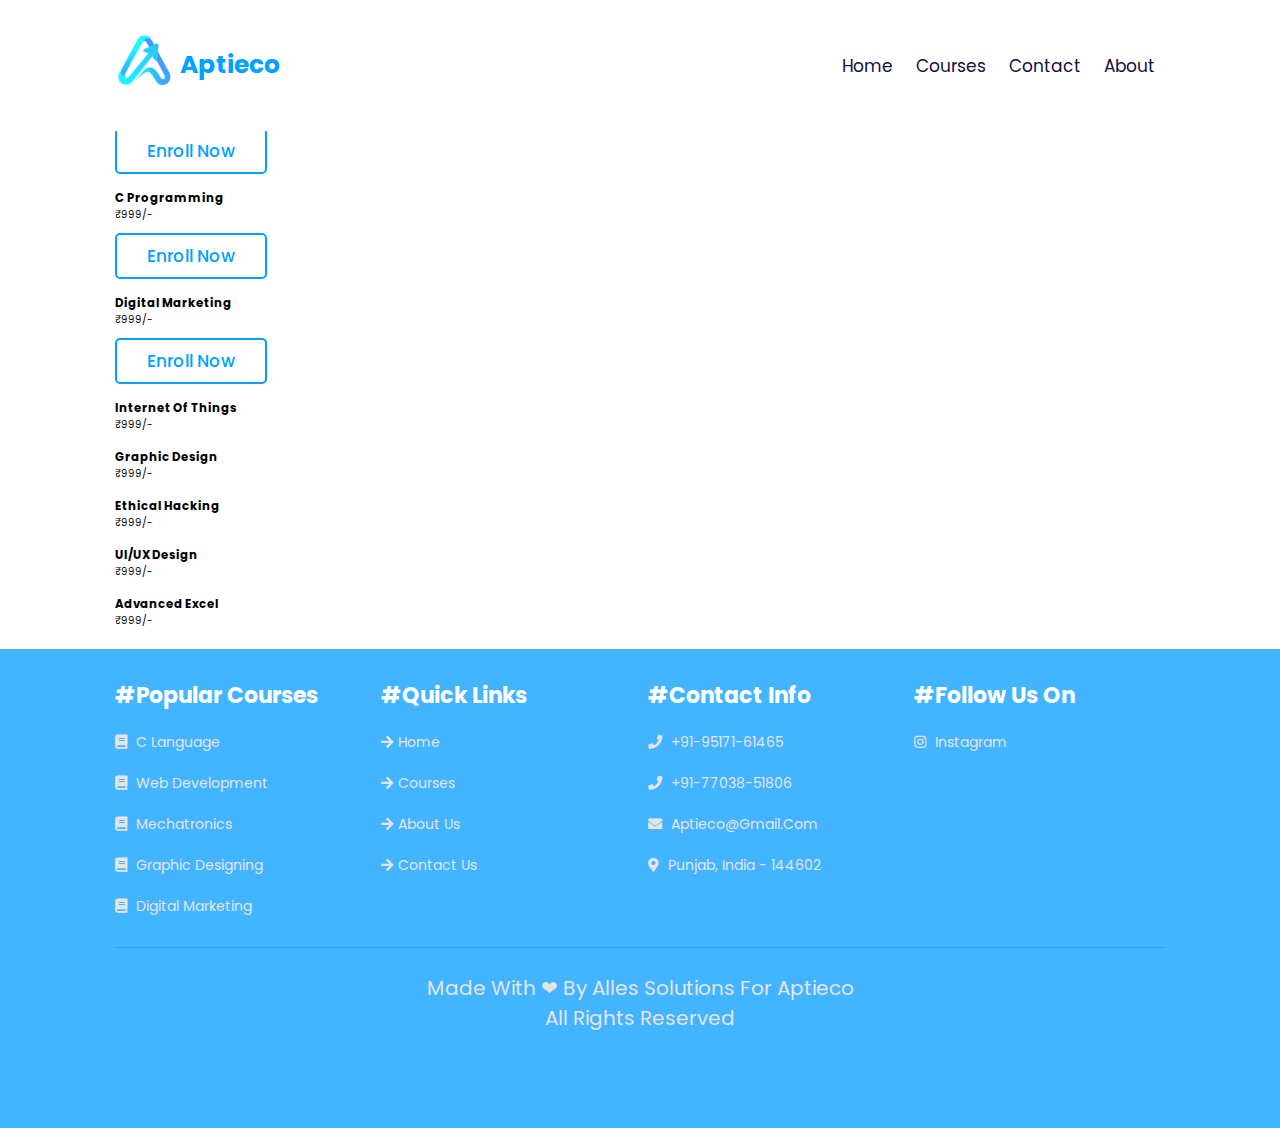
==== courses.html @ d7ece06c "removed enroll now button" ====
<!DOCTYPE html>
<html lang="en">

<head>
    <meta charset="UTF-8">
    <meta http-equiv="X-UA-Compatible" content="IE=edge">
    <meta name="viewport" content="width=device-width, initial-scale=1.0">
    <title>Aptieco</title>
    <!-- fav icon start -->
    <link rel="apple-touch-icon" sizes="57x57" href="./image/fav.ico/apple-icon-57x57.png">
    <link rel="apple-touch-icon" sizes="60x60" href="./image/fav.ico/apple-icon-60x60.png">
    <link rel="apple-touch-icon" sizes="72x72" href="./image/fav.ico/apple-icon-72x72.png">
    <link rel="apple-touch-icon" sizes="76x76" href="./image/fav.ico/apple-icon-76x76.png">
    <link rel="apple-touch-icon" sizes="114x114" href="./image/fav.ico/apple-icon-114x114.png">
    <link rel="apple-touch-icon" sizes="120x120" href="./image/fav.ico/apple-icon-120x120.png">
    <link rel="apple-touch-icon" sizes="144x144" href="./image/fav.ico/apple-icon-144x144.png">
    <link rel="apple-touch-icon" sizes="152x152" href="./image/fav.ico/apple-icon-152x152.png">
    <link rel="apple-touch-icon" sizes="180x180" href="./image/fav.ico/apple-icon-180x180.png">
    <link rel="icon" type="image/png" sizes="192x192" href="./image/fav.ico/android-icon-192x192.png">
    <link rel="icon" type="image/png" sizes="32x32" href="./image/fav.ico/favicon-32x32.png">
    <link rel="icon" type="image/png" sizes="96x96" href="./image/fav.ico/favicon-96x96.png">
    <link rel="icon" type="image/png" sizes="16x16" href="./image/fav.ico/favicon-16x16.png">
    <link rel="manifest" href="./image/fav.ico/manifest.json">
    <meta name="msapplication-TileColor" content="#ffffff">
    <meta name="msapplication-TileImage" content="./image/fav.ico/ms-icon-144x144.png">
    <meta name="theme-color" content="#00a1ff">
    <!-- fav icon end -->
    <link rel="stylesheet" href="https://unpkg.com/swiper@7/swiper-bundle.min.css" />

    <!-- font awesome cdn link  -->
    <link rel="stylesheet" href="https://cdnjs.cloudflare.com/ajax/libs/font-awesome/5.15.4/css/all.min.css">

    <!-- custom css file link  -->
    <link rel="stylesheet" href="css/style.css">

</head>

<body>

    <header class="header">

        <div id="menu-btn" class="fas fa-bars"></div>

        <a href="./index.html" class="logo"> <img src="./image/logo.png" alt="aptieco" style="width: 60px; height: 60px;">
            <span>Aptieco</span></a>

        <nav class="navbar">
            <a href="./index.html">home</a>
            <a href="./courses.html" class="active">courses</a>
            <a href="./contactus.html">contact</a>
            <a href="./ourteam.html">About</a>
        </nav>

        <!-- <div id="login-btn">
            <button class="btn">login</button>
            <i class="far fa-user"></i>
        </div> -->

    </header>

    <div class="login-form-container">

        <span id="close-login-form" class="fas fa-times"></span>

        <form action="">
            <img src="./image/logo.png" style="width: 60px; height: 60px;" alt="aptieco">
            <h3>user login</h3>
            <input type="email" placeholder="email" class="box">
            <input type="password" placeholder="password" class="box">
            <p> forget your password <a href="#">click here</a> </p>
            <input type="submit" value="login" class="btn">
            <!-- <p>or login with</p>
        <div class="buttons">
            <a href="#" class="btn"> google </a>
            <a href="#" class="btn"> facebook </a>
        </div> -->
            <p> don't have an account <a href="#">create one</a> </p>
        </form>

    </div>
    <section class="all-courses">

        <div class="box-container">

            <div class="box">
                <img src="image/courses/WEB DEVELOPMENT.png" alt="">
                <div class="content">
                    <h3>Web Development</h3>
                    <div class="price">₹999/-</div>
                    <!--<a href="description.html"><button class="btn">Enroll Now</button></a>-->
                </div>
            </div>
            <div class="box">
                <img src="image/courses/MECHATRONICS.png" alt="">
                <div class="content">
                    <h3>Mechatronics</h3>
                    <div class="price">₹999/-</div>
                    <a href="description 2.html"><button class="btn">Enroll Now</button></a>
                </div>
            </div>
            <div class="box">
                <img src="image/courses/C PROGRAMMING.png" alt="">
                <div class="content">
                    <h3>C Programming</h3>
                    <div class="price">₹999/-</div>
                    <a href="description 3.html"><button class="btn">Enroll Now</button></a>
                </div>
            </div>
            <div class="box">
                <img src="image/courses/DIGITAL MARKETING.png" alt="">
                <div class="content">
                    <h3>Digital Marketing</h3>
                    <div class="price">₹999/-</div>
                    <a href="description 4.html"><button class="btn">Enroll Now</button></a>
                </div>
            </div>
            <div class="box">
                <img src="image/courses/IOT.png" alt="">
                <div class="content">
                    <h3>Internet of Things</h3>
                    <div class="price">₹999/-</div>
                    <!--<a href="description.html"><button class="btn">Enroll Now</button></a>-->

                </div>
            </div>
            <div class="box">
                <img src="image/courses/GRAPHIC DESIGN.png" alt="">
                <div class="content">
                    <h3>Graphic Design</h3>
                    <div class="price">₹999/-</div>
                    <!--<a href="description.html"><button class="btn">Enroll Now</button></a>-->
                </div>
            </div>
            <div class="box">
                <img src="image/courses/ETHICAL HACKING.png" alt="">
                <div class="content">
                    <h3>Ethical Hacking</h3>
                    <div class="price">₹999/-</div>
                    <!--<a href="description.html"><button class="btn">Enroll Now</button></a>-->
                </div>
            </div>
            <div class="box">
                <img src="image/courses/UI & UX.png" alt="">
                <div class="content">
                    <h3>UI/UX Design</h3>
                    <div class="price">₹999/-</div>
                    <!--<a href="description.html"><button class="btn">Enroll Now</button></a>-->
                </div>
            </div>
 <div class="box">
                <img src="image/courses/ADVANCED EXCEL.png" alt="">
                <div class="content">
                    <h3>Advanced Excel</h3>
                    <div class="price">₹999/-</div>
                    <!--<a href="description.html"><button class="btn">Enroll Now</button></a>-->
                </div>
            </div>

        </div>

    </section>

    <!-- ============================ -->

    <section class="footer" id="footer">

        <div class="box-container">

            <div class="box">
                <h3>#Popular Courses</h3>
                <a href="#"> <i class="fas fa-book"></i> C Language </a>
                <a href="#"> <i class="fas fa-book"></i> Web Development </a>
                <a href="#"> <i class="fas fa-book"></i> Mechatronics </a>
                <a href="#"> <i class="fas fa-book"></i> Graphic Designing </a>
                <a href="#"> <i class="fas fa-book"></i> Digital Marketing </a>
            </div>

            <div class="box">
                <h3>#quick links</h3>
                <a href="./"><i class="fas fa-arrow-right"></i>home</a>
                <a href="./courses.html"><i class="fas fa-arrow-right"></i>courses</a>
                <a href="./ourteam.html"><i class="fas fa-arrow-right"></i>About Us</a>
                <a href="./contactus.html"><i class="fas fa-arrow-right"></i>contact us</a>
            </div>

            <div class="box">
                <h3>#contact info</h3>
                <a href="tel:+919517161465"> <i class="fas fa-phone"></i> +91-95171-61465 </a>
                <a href="tel:+917703851806"> <i class="fas fa-phone"></i> +91-77038-51806 </a>
                <a href="mailto:Aptieco@gmail.com"> <i class="fas fa-envelope"></i> Aptieco@gmail.com </a>
                <a href="https://goo.gl/maps/MPEuWShTzhK5c4o27" target="_blank"> <i class="fas fa-map-marker-alt"></i>
                    Punjab, India - 144602 </a>
            </div>

            <div class="box">
                <h3>#Follow us on</h3>
                <!-- <a href=""> <i class="fab fa-facebook-f"></i> facebook </a> -->
                <!-- <a href=""> <i class="fab fa-twitter"></i> twitter </a> -->
                <a href="https://instagram.com/aptieco_" target="_blank"> <i class="fab fa-instagram"></i> instagram
                </a>
            </div>

        </div>

        <div class="credit"> Made with ❤ by Alles Solutions for Aptieco <br> all rights reserved </div>

    </section>
    <script src="https://unpkg.com/swiper@7/swiper-bundle.min.js"></script>

    <script src="js/script.js"></script>

</body>

</html>
---- css/style.css ----
@import url('https://fonts.googleapis.com/css2?family=Poppins:wght@100;300;400;500;600&display=swap');

:root{
    --blue: #00a1ff;
    --light-blue: #43b4ff;
    --black:#130f40;
    --light-color:rgb(48, 48, 48);
    --box-shadow:0 .5rem 1rem rgba(0,0,0,.1);
    --border:.1rem solid rgba(0,0,0,.1);
    --white:#e4e4e4;
}
/* cutom scroll bar */
::-webkit-scrollbar {
    width: 9px;
    background-color: transparent;
}
::-webkit-scrollbar-track {
    background: rgba(0, 0, 0, 0);
}
::-webkit-scrollbar-thumb {
    background: var(--blue);
    border-radius: 50px;
}

*{
    font-family: 'Poppins', sans-serif;
    margin:0; padding:0;
    box-sizing: border-box;
    outline: none; border:none;
    text-decoration: none;
    text-transform: capitalize;
    transition: .2s linear;
}

html{
    font-size: 62.5%;
    overflow-x: hidden;
    scroll-padding-top: 7rem;
    scroll-behavior: smooth;
}

section{
    padding:2rem 9%;
}

.heading{
    padding-bottom: 2rem;
    text-align: center;
    font-size: 4.5rem;
    color:var(--black);
}

.heading span{
    position: relative;
    z-index: 0;
}

.heading span::before{
    content: '';
    position: absolute;
    bottom:1rem; left:0;
    height: 100%;
    width: 100%;
    background: var(--light-blue);
    z-index: -1;
    clip-path: polygon(0 90%, 100% 80%, 100% 100%, 0% 100%);
}

.btn{
    display: inline-block;
    margin-top: 1rem;
    padding:.8rem 3rem;
    background:white;
    color:var(--blue);
    cursor: pointer;
    font-size: 1.7rem;
    border: 2px solid var(--blue);
    border-radius: .5rem;
    font-weight: 500;
    text-align: center;
}

.btn:hover{
    background:var(--blue);
    color: white;
}

.header{
    display: flex;
    align-items: center;
    justify-content: space-between;
    position: fixed;
    top:0; left:0; right:0;
    padding:3rem 9%;
    z-index: 1000;
    background: #fff;
}

.header .logo{
    font-size: 2.5rem;
    color:var(--black);
    font-weight: bold;
}

.header .logo span{
    color:var(--blue);
    position: relative;
    bottom: 17px;
}

.header .navbar a{
    margin:0 1rem;
    font-size: 1.7rem;
    color:var(--black);
}

.header .navbar a:hover{
    color:var(--blue);
}

#login-btn .btn{
    margin-top: 0;
}

#login-btn i{
    display: none;
    font-size: 2.5rem;
    color:var(--light-color);
}

.header.active{
    padding:2rem 9%;
    box-shadow: var(--box-shadow);
}

#menu-btn{
    font-size: 2.5rem;
    color:var(--light-color);
    display: none;
}

.login-form-container{
    position: fixed;
    top:-105%; left:0;
    height:100%;
    width:100%;
    display: flex;
    align-items: center;
    justify-content: center;
    background:rgba(255,255,255,.9);
    z-index: 10000;
}

.login-form-container.active{
    top:0;
}

.login-form-container form{
    margin:2rem;
    text-align: center;
    padding:2rem;
    width:40rem;
    border-radius: .5rem;
    box-shadow: var(--box-shadow);
    border:var(--border);
    background: #fff;
}

.login-form-container form .buttons{
    display: flex;
    gap:1rem;
    align-items: center;
}

.login-form-container form .btn{
    display: block;
    width:100%;
    margin:.5rem 0;
}

.login-form-container form .box{
    margin:.7rem 0;
    width: 100%;
    font-size: 1.6rem;
    color:var(--black);
    text-transform: none;
    border:var(--border);
    padding:1rem 1.2rem;
    border-radius: .5rem;
}

.login-form-container form p{
    padding:1rem 0;
    font-size: 1.5rem;
    color:var(--light-color);
}

.login-form-container form p a{
    color:var(--blue);
    text-decoration: underline;
}

.login-form-container form h3{
    padding-bottom:1rem;
    font-size: 2.5rem;
    color:var(--black);
    text-transform: uppercase;
}

.login-form-container #close-login-form{
    position: absolute;
    top:1.5rem; right:2.5rem;
    font-size: 5rem;
    color:var(--black);
    cursor: pointer;
}

.home{
    padding-top: 10rem;
    text-align: center;
    overflow-x: hidden;
}

.home h3{
    color:var(--black);
    font-size: 7.5vw;
    text-transform: uppercase;
}

.home img{
    width:100%;
    margin:1rem 0;
}

.icons-container{
    display: grid;
    grid-template-columns: repeat(auto-fit, minmax(25rem, 1fr));
    gap:1.5rem;
    padding-top: 5rem;
    padding-bottom: 5rem;
    background: #eee;
}

.icons-container .icons{
    background:#fff;
    display: flex;
    align-items: center;
    box-shadow: var(--box-shadow);
    border-radius: .5rem;
    padding:2rem;
    gap:1.5rem;
}

.icons-container .icons i{
    height:5rem;
    width:5rem;
    line-height:5rem;
    font-size:2.5rem;
    color:var(--black);
    background:#eee;
    text-align: center;
    border-radius: 50%;
}

.icons-container .icons .content h3{
    font-size: 2.5rem;
    color:var(--blue);
}

.icons-container .icons .content p{
    font-size: 1.5rem;
    color:var(--light-color);
}

.icons-container .icons:hover{
    background:var(--blue);
}

.icons-container .icons:hover i{
    background:white;
}

.icons-container .icons:hover .content h3{
    color:#fff;
}

.icons-container .icons:hover .content p{
    color:#eee;
}

.courses .courses-slider{
    padding-bottom: 5rem;
}

.courses .courses-slider .box{
    text-align: center;
}

.courses .courses-slider .box img{
    width:100%;
    transform: scale(.8);
    opacity: .5;
}

.courses .courses-slider .box .content{
    padding-top: 1rem;
    transform: scale(0);
}

.courses .courses-slider .swiper-slide-active .content{
    transform: scale(1);
}

.courses .courses-slider .swiper-slide-active img{
    transform: scale(1);    
    opacity: 1;
}

.courses .courses-slider .box .content h3{
    font-size: 2.5rem;
    color:var(--black);
}

.courses .courses-slider .box .content .price{
    font-size: 2.2rem;
    color:var(--blue);
    padding:1rem 0;
    font-weight: bolder;
}

.courses .courses-slider .box .content .price span{
    color:var(--light-color);
    font-size: 1.5rem;
    font-weight: normal;
}

.courses .courses-slider .box .content p{
    font-size: 1.6rem;
    color:var(--light-color);
    padding: 1rem 0;
    padding-top: 1.5rem;
    border-top: var(--border);
}

.courses .courses-slider .box .content span{
    font-size: 1rem;
    color:var(--blue);
    padding:0 .5rem;
}

.swiper-pagination-bullet-active{
    background: var(--blue);
}

.services .box-container{
    display: grid;
    grid-template-columns: repeat(auto-fit, minmax(30rem, 1fr));
    gap:1.5rem;
}

.services .box-container .box{
    padding:2rem;
    border-radius: .5rem;
    box-shadow: var(--box-shadow);
    border:var(--border);
    text-align: center;
}

.services .box-container .box i{
    height:6rem;
    width:6rem;
    line-height: 6rem;
    border-radius: 50%;
    font-size: 2.5rem;
    margin-bottom: 1rem;
    background:white;
    color:var(--black);
}

.services .box-container .box h3{
    font-size: 2.2rem;
    color:var(--black);
}

.services .box-container .box p{
    line-height: 1.8;
    padding:1rem 0;
    font-size: 1.4rem;
    color:var(--light-color);
}

.services .box-container .box:hover{
    background: var(--blue);
}

.services .box-container .box:hover h3{
    color:#fff;
}

.services .box-container .box:hover p{
    color:#eee;
}

.featured .featured-slider{
    padding:1rem;
    padding-bottom: 4rem;
}

.featured .featured-slider .box{
    padding:2rem;
    text-align: center;
    box-shadow: var(--box-shadow);
    border:var(--border);
    border-radius: .5rem;
}

.featured .featured-slider .box img{
    height: 15rem;
}

.featured .featured-slider .box:hover img{
    transform: scale(.9);
}

.featured .featured-slider .box .content h3{
    font-size: 2.2rem;
    color:var(--black);
}

.featured .featured-slider .box .content .stars{
    padding:1rem 0;
}

.featured .featured-slider .box .content .stars i{
    font-size: 1.7rem;
    color:var(--blue);
}

.featured .featured-slider .box .content .price{
    font-size: 2.5rem;
    color:var(--black);
}



.newsletter{
    padding:6rem 2rem;
    background: url(../image/letter-bg.png) no-repeat;
    background-size: cover;
    background-position: center;
    text-align: center;
}

.newsletter h3{
    font-size: 3rem;
    color:var(--black);
}

.newsletter p{
    font-size: 1.5rem;
    color:var(--light-color);
    padding:1rem 0;
}

.newsletter form{
    max-width: 60rem;
    height:5rem;
    background:#fff;
    border-radius: 5rem;
    overflow:hidden;
    display: flex;
    margin:1rem auto;
    box-shadow: var(--box-shadow);
}

.newsletter form input[type="email"]{
    height: 100%;
    width:100%;
    padding:0 2rem;
    font-size: 1.6rem;
    color:var(--black);
    text-transform: none;
}

.newsletter form input[type="submit"]{
    height: 100%;
    width:17rem;
    font-size: 1.7rem;
    color:white;
    background: var(--light-blue);
    cursor: pointer;
}

.newsletter form input[type="submit"]:hover{
    background: var(--blue);
}

.reviews .review-slider{
    padding-bottom: 3rem;
}

.reviews .review-slider .box{
    text-align: center;
    padding:2rem;
    margin: 2rem 0;
    opacity: .4;
    transform: scale(.9);
}

.reviews .review-slider .swiper-slide-active{
    opacity: 1;
    transform: scale(1);
    box-shadow: var(--box-shadow);
    border:var(--border);
    border-radius: .5rem;
}

.reviews .review-slider .box img{
    height:7rem;
    width:7rem;
    border-radius: 50%;
    object-fit: cover;
}

.reviews .review-slider .box .content p{
    color:var(--light-color);
    font-size: 1.4rem;
    padding:1rem 0;
}

.reviews .review-slider .box .content h3{
    color:var(--black);
    font-size: 2.2rem;
    padding-bottom: .5rem;
}

.reviews .review-slider .box .content .stars i{
    color:var(--blue);
    font-size: 1.7rem;
}

.contact .row{
    display: flex;
    flex-wrap: wrap;
    gap:1.5rem;
}

.contact .row .map{
    flex:1 1 42rem;
    width: 100%;
    padding:2rem;
    box-shadow: var(--box-shadow);
    border:var(--border);
    border-radius: .5rem;
}

.contact .row form{
    padding:2rem;
    flex:1 1 42rem;
    box-shadow: var(--box-shadow);
    border:var(--border);
    text-align: center;
    border-radius: .5rem;
}

.contact .row form h3{
    font-size: 3rem;
    color:var(--black);
    padding-bottom: 1rem;
}

.contact .row form .box{
    width:100%;
    border-radius: .5rem;
    padding:1rem 1.2rem;
    font-size: 1.6rem;
    text-transform: none;
    border:var(--border);
    margin:.7rem 0;
}

.contact .row form textarea{
    height:15rem;
    resize: none;
}

.footer{
    background: var(--light-blue);
    padding-bottom: 8rem;
}

.footer .box-container{
    display: grid;
    grid-template-columns: repeat(auto-fit, minmax(25rem, 1fr));
    gap:1.5rem;
}

.footer .box-container .box h3{
    font-size: 2.2rem;
    padding:1rem 0;
    color:#ffffff;
}

.footer .box-container .box a{
    display: block;
    font-size: 1.4rem;
    padding:1rem 0;
    color:var(--white);
}

.footer .box-container .box a i{
    padding-right: .5rem;
    color:var(--white);
}

.footer .box-container .box a:hover i{
    padding-right: 2rem;
}

.footer .credit{
    text-align: center;
    padding:1.5rem;
    padding-top: 2.5rem;
    margin-top: 2rem;
    border-top: var(--border);
    font-size: 2rem;
    color:var(--white);
}
















@media (max-width:991px){

    html{
        font-size: 55%;
    }

    .header{
        padding:2rem;
    }

    .header.active{
        padding:2rem;
    }

    section{
        padding:2rem;
    }

}

@media (max-width:768px){

    #menu-btn{
        display: block;
    }

    #menu-btn.fa-times{
        transform:rotate(180deg);
    }

    #login-btn .btn{
        display: none;
    }

    #login-btn i{
        display: block;
    }

    .header .navbar{
        position: absolute;
        top:99%; left:0; right:0;
        background: #fff;
        border-top: var(--border);
        clip-path: polygon(0 0, 100% 0, 100% 0, 0 0);
    }

    .header .navbar.active{
        clip-path: polygon(0 0, 100% 0, 100% 100%, 0% 100%);
    }

    .header .navbar a{
        margin:2rem;
        display: block;
        font-size: 2rem;
    }

}

@media (max-width:450px){

    html{
        font-size: 50%;
    }

    .heading{
        font-size: 3rem;
    }

}
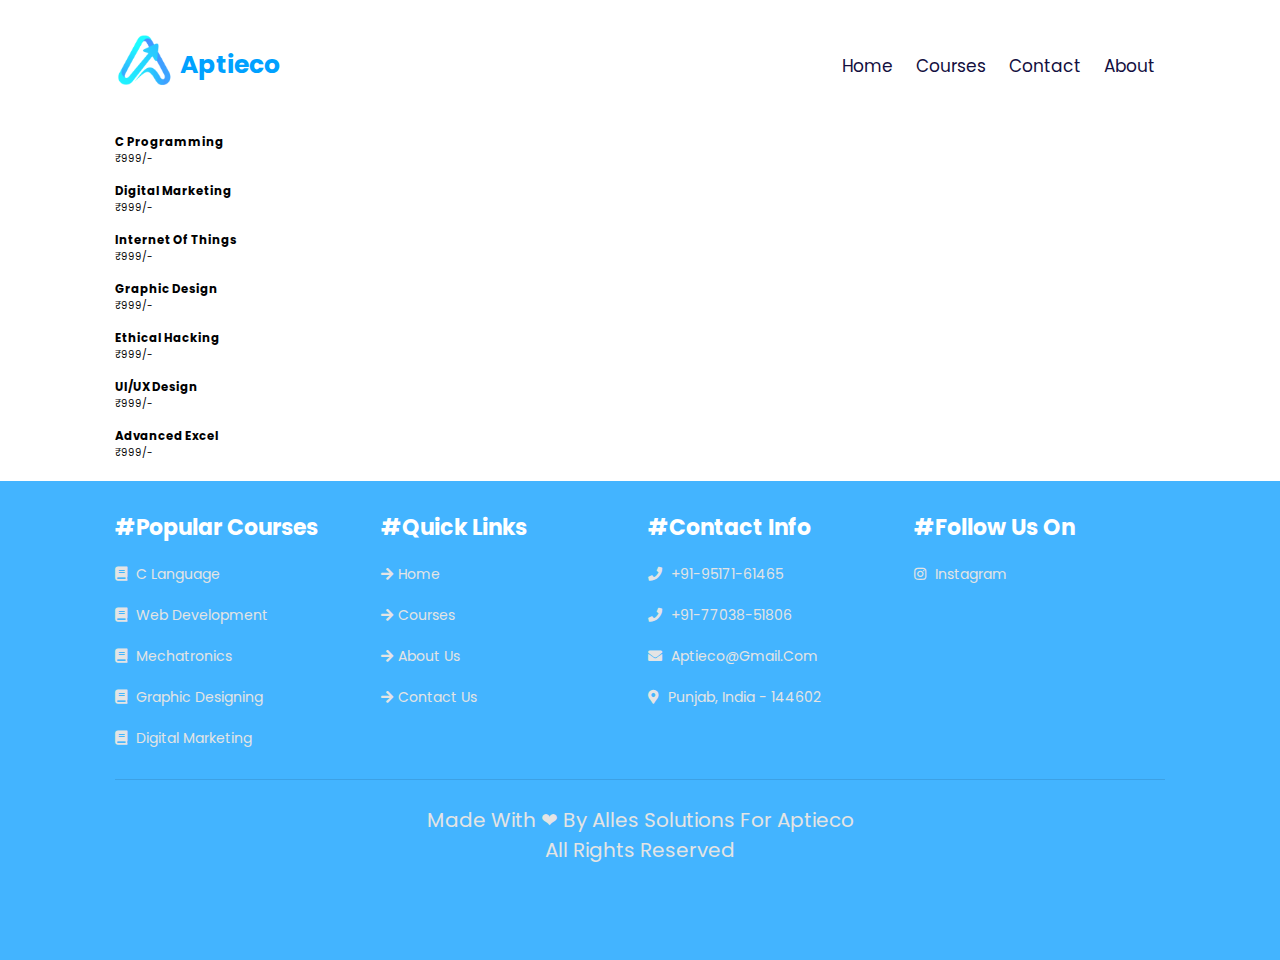
==== commit 1e1d44d6: "removed more entroll now buttons" ====
--- a/courses.html
+++ b/courses.html
@@ -95,7 +95,7 @@
                 <div class="content">
                     <h3>Mechatronics</h3>
                     <div class="price">₹999/-</div>
-                    <a href="description 2.html"><button class="btn">Enroll Now</button></a>
+                    <!-- <a href="description 2.html"><button class="btn">Enroll Now</button></a> -->
                 </div>
             </div>
             <div class="box">
@@ -103,7 +103,7 @@
                 <div class="content">
                     <h3>C Programming</h3>
                     <div class="price">₹999/-</div>
-                    <a href="description 3.html"><button class="btn">Enroll Now</button></a>
+                    <!-- <a href="description 3.html"><button class="btn">Enroll Now</button></a> -->
                 </div>
             </div>
             <div class="box">
@@ -111,7 +111,7 @@
                 <div class="content">
                     <h3>Digital Marketing</h3>
                     <div class="price">₹999/-</div>
-                    <a href="description 4.html"><button class="btn">Enroll Now</button></a>
+                    <!-- <a href="description 4.html"><button class="btn">Enroll Now</button></a> -->
                 </div>
             </div>
             <div class="box">
